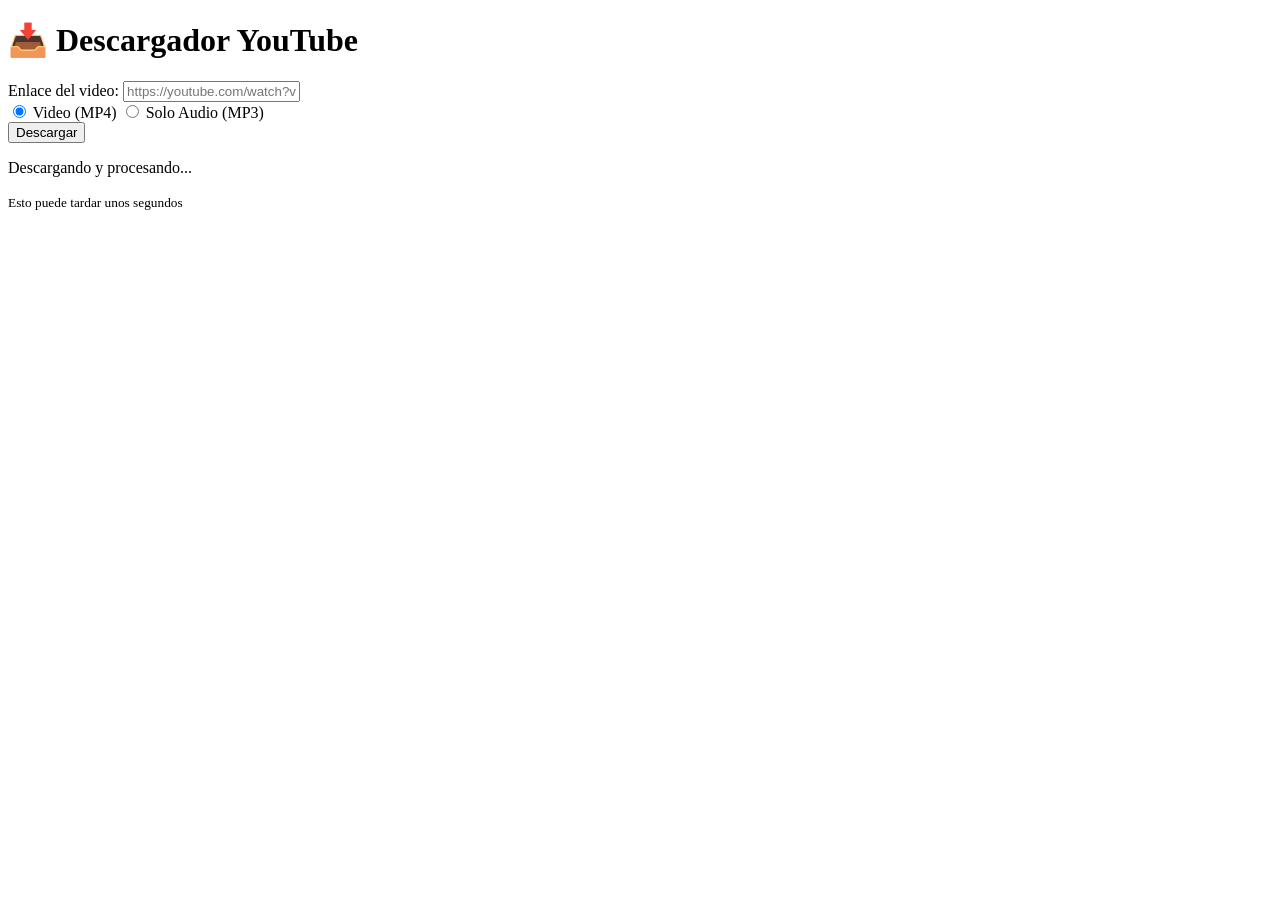
==== templates/index.html @ 0b521d4e "inicio" ====
<!DOCTYPE html>
<html lang="es">
<head>
    <meta charset="UTF-8">
    <title>Descargador YouTube</title>
    <link rel="stylesheet" href="{{ url_for('static', filename='style.css') }}">
</head>
<body>
    <div class="container">
        <h1>📥 Descargador YouTube</h1>
        
        <form action="/descargar" method="POST" id="formDescargar">
            <div class="input-group">
                <label for="url">Enlace del video:</label>
                <input type="text" id="url" name="url" placeholder="https://youtube.com/watch?v=..." required>
            </div>
            
            <div class="opciones">
                <label class="opcion">
                    <input type="radio" name="tipo" value="video" checked>
                    <span>Video (MP4)</span>
                </label>
                <label class="opcion">
                    <input type="radio" name="tipo" value="audio">
                    <span>Solo Audio (MP3)</span>
                </label>
            </div>
            
            <button type="submit" id="btnDescargar">
                Descargar
            </button>
        </form>
        
        <div class="cargando" id="cargando">
            <div class="spinner"></div>
            <p>Descargando y procesando...</p>
            <small>Esto puede tardar unos segundos</small>
        </div>
    </div>

    <script>
        document.getElementById('formDescargar').addEventListener('submit', function(e) {
            document.getElementById('btnDescargar').style.display = 'none';
            document.getElementById('cargando').style.display = 'block';
        });
    </script>
</body>
</html>
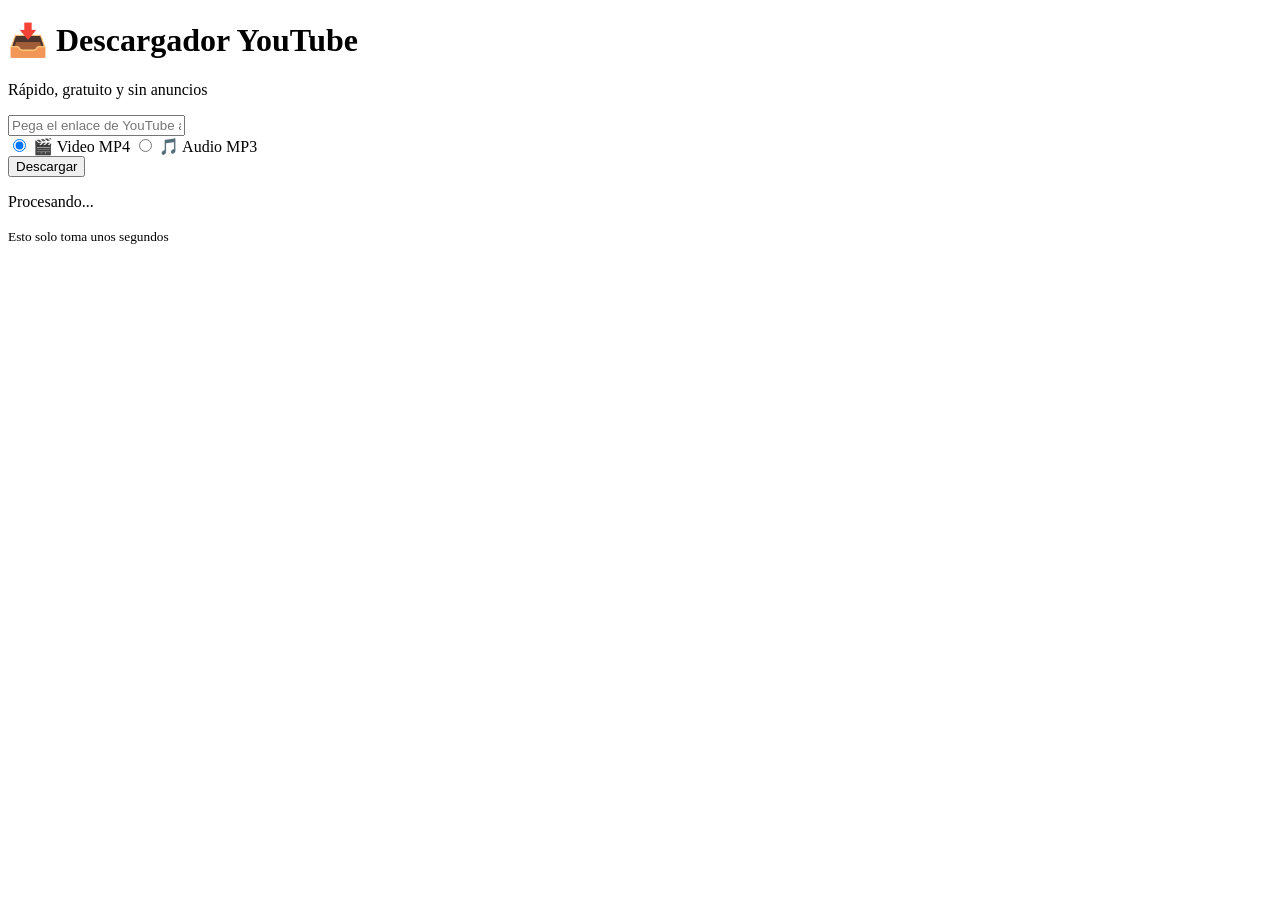
==== commit 817271ec: "correccion api" ====
--- a/templates/index.html
+++ b/templates/index.html
@@ -2,46 +2,119 @@
 <html lang="es">
 <head>
     <meta charset="UTF-8">
+    <meta name="viewport" content="width=device-width, initial-scale=1.0">
     <title>Descargador YouTube</title>
     <link rel="stylesheet" href="{{ url_for('static', filename='style.css') }}">
 </head>
 <body>
     <div class="container">
         <h1>📥 Descargador YouTube</h1>
+        <p class="subtitle">Rápido, gratuito y sin anuncios</p>
         
-        <form action="/descargar" method="POST" id="formDescargar">
-            <div class="input-group">
-                <label for="url">Enlace del video:</label>
-                <input type="text" id="url" name="url" placeholder="https://youtube.com/watch?v=..." required>
-            </div>
-            
-            <div class="opciones">
-                <label class="opcion">
-                    <input type="radio" name="tipo" value="video" checked>
-                    <span>Video (MP4)</span>
-                </label>
-                <label class="opcion">
-                    <input type="radio" name="tipo" value="audio">
-                    <span>Solo Audio (MP3)</span>
-                </label>
-            </div>
-            
-            <button type="submit" id="btnDescargar">
-                Descargar
-            </button>
-        </form>
+        <div class="input-group">
+            <input type="text" id="url" placeholder="Pega el enlace de YouTube aquí..." autocomplete="off">
+        </div>
+        
+        <div class="opciones">
+            <label class="opcion">
+                <input type="radio" name="tipo" value="video" checked>
+                <span>🎬 Video MP4</span>
+            </label>
+            <label class="opcion">
+                <input type="radio" name="tipo" value="audio">
+                <span>🎵 Audio MP3</span>
+            </label>
+        </div>
+        
+        <button onclick="descargar()" id="btnDescargar">
+            Descargar
+        </button>
         
         <div class="cargando" id="cargando">
             <div class="spinner"></div>
-            <p>Descargando y procesando...</p>
-            <small>Esto puede tardar unos segundos</small>
+            <p>Procesando...</p>
+            <small>Esto solo toma unos segundos</small>
         </div>
+        
+        <div id="resultado" class="resultado" style="display: none;">
+            <p>✅ Listo para descargar</p>
+            <a id="linkDescarga" href="#" target="_blank" class="btn-descarga">
+                ⬇️ Click para descargar
+            </a>
+        </div>
+        
+        <div id="error" class="error-msg" style="display: none;"></div>
     </div>
 
     <script>
-        document.getElementById('formDescargar').addEventListener('submit', function(e) {
-            document.getElementById('btnDescargar').style.display = 'none';
-            document.getElementById('cargando').style.display = 'block';
+        async function descargar() {
+            const url = document.getElementById('url').value.trim();
+            const tipo = document.querySelector('input[name="tipo"]:checked').value;
+            const btn = document.getElementById('btnDescargar');
+            const cargando = document.getElementById('cargando');
+            const resultado = document.getElementById('resultado');
+            const error = document.getElementById('error');
+            
+            if (!url) {
+                mostrarError('Por favor ingresa una URL de YouTube');
+                return;
+            }
+            
+            if (!url.includes('youtube.com') && !url.includes('youtu.be')) {
+                mostrarError('URL no válida. Debe ser de YouTube');
+                return;
+            }
+            
+            // Reset UI
+            btn.disabled = true;
+            btn.textContent = 'Procesando...';
+            cargando.style.display = 'block';
+            resultado.style.display = 'none';
+            error.style.display = 'none';
+            
+            try {
+                const response = await fetch('/api/info', {
+                    method: 'POST',
+                    headers: {
+                        'Content-Type': 'application/json',
+                    },
+                    body: JSON.stringify({ url, tipo })
+                });
+                
+                const data = await response.json();
+                
+                if (data.success) {
+                    // Mostrar botón de descarga
+                    document.getElementById('linkDescarga').href = data.url;
+                    resultado.style.display = 'block';
+                    
+                    // Auto-descargar en nueva pestaña
+                    window.open(data.url, '_blank');
+                } else {
+                    mostrarError('Error: ' + (data.error || 'No se pudo procesar el video'));
+                }
+                
+            } catch (e) {
+                mostrarError('Error de conexión. Intenta de nuevo.');
+            } finally {
+                btn.disabled = false;
+                btn.textContent = 'Descargar';
+                cargando.style.display = 'none';
+            }
+        }
+        
+        function mostrarError(msg) {
+            const error = document.getElementById('error');
+            error.textContent = msg;
+            error.style.display = 'block';
+            setTimeout(() => {
+                error.style.display = 'none';
+            }, 5000);
+        }
+        
+        // Enter para descargar
+        document.getElementById('url').addEventListener('keypress', function(e) {
+            if (e.key === 'Enter') descargar();
         });
     </script>
 </body>
